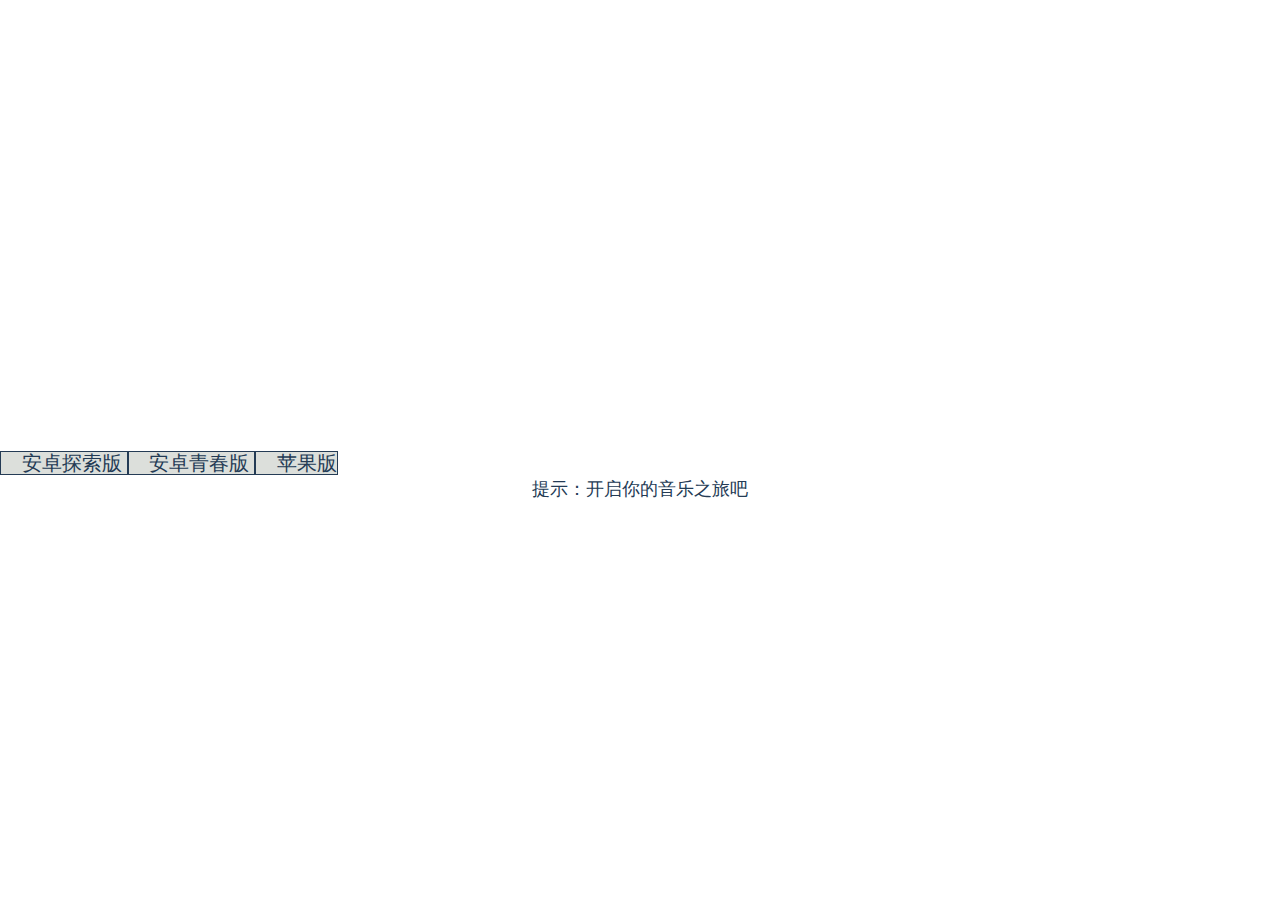
==== dowloand.html @ 2fe8268a "Add files via upload" ====
﻿<!DOCTYPE html PUBLIC "-//W3C//DTD XHTML 1.0 Transitional//EN" "http://www.w3.org/TR/xhtml1/DTD/xhtml1-transitional.dtd">
<!-- saved from url=(0022)http://www.94sq.cn/app -->
<html xmlns="http://www.w3.org/1999/xhtml"><head><meta http-equiv="Content-Type" content="text/html; charset=UTF-8">
    
    <meta name="viewport" content="width=device-width, initial-scale=1.0, maximum-scale=1.0, user-scalable=no">
    <title>APP下载 - 小于音乐</title>
    <meta name="keywords" content="小于音乐">
    <meta name="description" content="小于音乐">
    <link rel="stylesheet" type="text/css" href="./css/app.css">
    <link rel="stylesheet" href="./css/main.css">
     <link rel="Shortcut Icon" href="https://www.xcooo.cn">
    <style type="">
        #bgImg {
          height: 100%;
          width: 100%;
          background: url('./images/c4.gif') top center no-repeat;
          background-size: cover;
          position: absolute;
          overflow: hidden;
        }
        .btn{
            border:1px solid #243b55;
        }
        *{
        margin:0;
        padding:0;
    }
    a{
        text-decoration: none;
    }
    img{
        max-width: 100%;
        height: auto;
    }
    .weixin-tip{
        display: none;
        position: fixed;
        left:0;
        top:0;
        bottom:0;
        background: rgba(0,0,0,0.8);
        filter:alpha(opacity=80);
        height: 100%;
        width: 100%;
        z-index: 100;
    }
    .weixin-tip p{
        text-align: center;
        margin-top: 10%;
        padding:0 5%;
    }
    </style>
</head>
<body class=""style="">
<div id="bgImg">
    <div class="" style="height:50%"></div>
    <div class="appdownload-wrap" style="">
        <div class="appdownload-btns" >
            <a class="btn item-android" href="./apk/__UNI__EF70740_1028172722.apk" style="background-color:#dcdfdb;font-size:20px;text-align: center;color:#243b55">
                <span class="txt" style="float: none"> <i class="iconfont"></i> 安卓探索版</span>
            </a>
            <a class="btn item-android" href="./apk/H535B7073_1026133012.apk" style="background-color:#dcdfdb;font-size:20px;text-align: center;color:#243b55">
                <span class="txt" style="float: none"> <i class="iconfont"></i> 安卓青春版</span>
            </a>
            <a class="btn item-android" onclick="alert(&#39;程序猿正在努力开发中！&#39;);" style="background-color:#dcdfdb;font-size:20px;text-align: center;color:#243b55">
                <span class="txt" style="float: none"> <i class="iconfont"></i> 苹果版</span>
            </a>
        </div>
        <p style="text-align: center;color: #243b55;font-size:18px; width: 70%;margin: 0 auto">提示：开启你的音乐之旅吧</p>
    </div>
</div>
<div class="weixin-tip">
    <p>
        <img src="./images/live_weixin.png" alt="请在浏览器中打开"/>
    </p>
</div>
</body>
<script src="./js/jquery-1.11.0.min.js"></script>
<script type="text/javascript">
$(window).on("load",function(){
        var winHeight = $(window).height();
        function is_weixin() {
            var ua = navigator.userAgent.toLowerCase();
            if (ua.match(/MicroMessenger/i) == "micromessenger") {
                return true;
            } else {
                return false;
            }
        }
        var isWeixin = is_weixin();
        if(isWeixin){
            $(".weixin-tip").css("height",winHeight);
            $(".weixin-tip").show();
        }
    })
    </script>
</html>
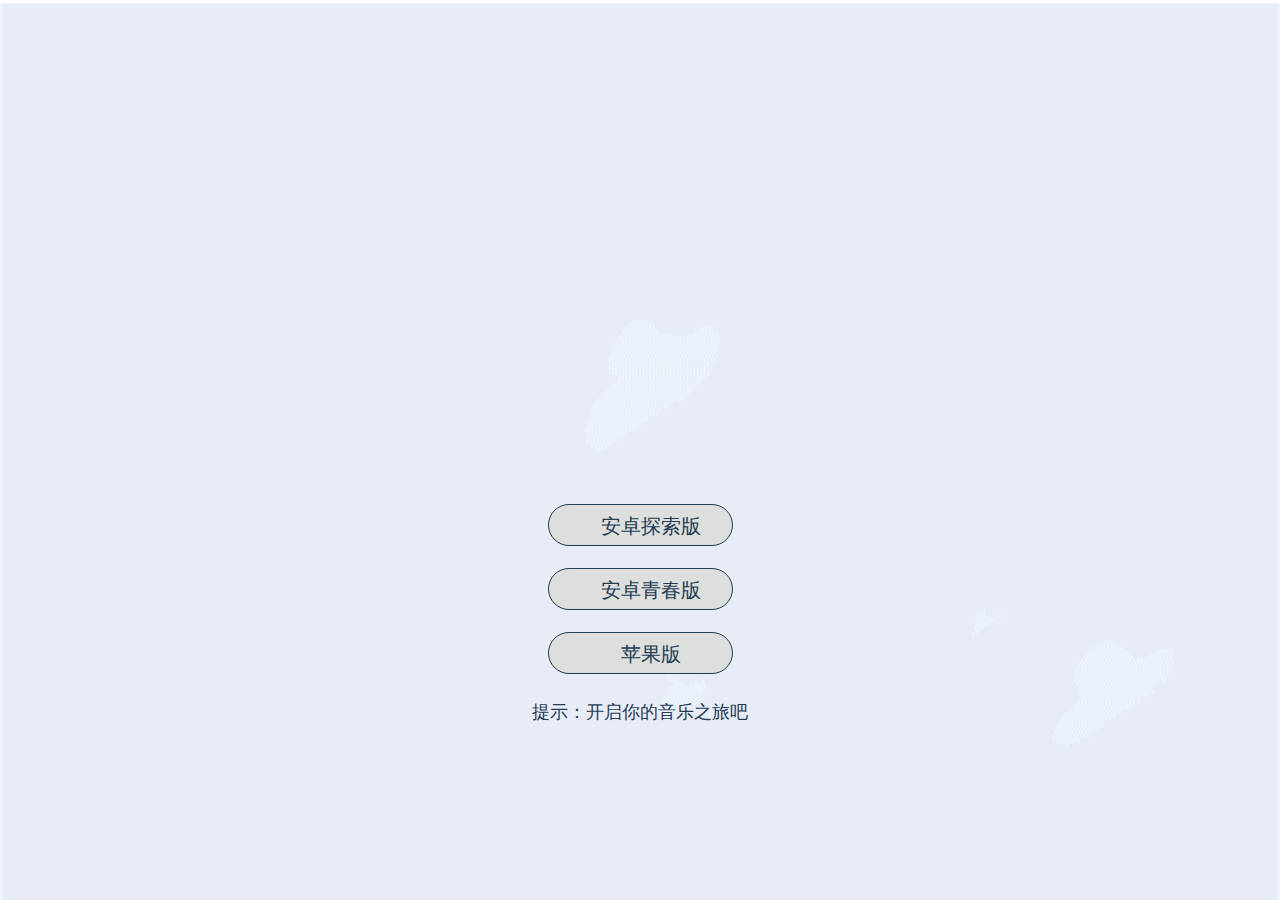
==== commit 02d4593a: "Update dowloand.html" ====
--- a/dowloand.html
+++ b/dowloand.html
@@ -56,10 +56,10 @@
     <div class="" style="height:50%"></div>
     <div class="appdownload-wrap" style="">
         <div class="appdownload-btns" >
-            <a class="btn item-android" href="./apk/__UNI__EF70740_1028172722.apk" style="background-color:#dcdfdb;font-size:20px;text-align: center;color:#243b55">
+            <a class="btn item-android" href="./apk/xiaoyu_musci.apk" style="background-color:#dcdfdb;font-size:20px;text-align: center;color:#243b55">
                 <span class="txt" style="float: none"> <i class="iconfont"></i> 安卓探索版</span>
             </a>
-            <a class="btn item-android" href="./apk/H535B7073_1026133012.apk" style="background-color:#dcdfdb;font-size:20px;text-align: center;color:#243b55">
+            <a class="btn item-android" href="./apk/musci_qingchun.apk" style="background-color:#dcdfdb;font-size:20px;text-align: center;color:#243b55">
                 <span class="txt" style="float: none"> <i class="iconfont"></i> 安卓青春版</span>
             </a>
             <a class="btn item-android" onclick="alert(&#39;程序猿正在努力开发中！&#39;);" style="background-color:#dcdfdb;font-size:20px;text-align: center;color:#243b55">
@@ -94,4 +94,4 @@
         }
     })
     </script>
-</html>+</html>
--- a/css/app.css
+++ b/css/app.css
@@ -0,0 +1,122 @@
+@charset "utf-8";
+
+/*缺省值begin*/
+html{ margin:0px; padding:0px;}
+body{ margin:0px; padding:0px; font-size:12px; font-family:Tahoma, Geneva, sans-serif; color:#fff;}
+a{ text-decoration:none; outline:none;}
+a:hover{ text-decoration:none; outline:none;}
+a:active, a:visited{ outline:none;}
+p,ul,li,form,h1,h2,h3,h4,h5,h6,dl,dt,dd,img,div,table,td,th,input,textarea{ margin:0px; padding:0px;}
+h2,h3{font-size:px;}
+input,textarea{font-family:Tahoma, Geneva, sans-serif;outline:none;font-size:12px;}
+table,td{ border-collapse:collapse;}
+ul,li,dl,dt,dd,ol{ list-style:none;}
+.yahei{font-family:微软雅黑,Microsoft YaHei,Arial,SimSun;}
+.wrap{width:1040px;margin-left:auto; margin-right:auto;}
+img{ border:0 none;overflow:hidden;}
+em,i{font-style:normal;font-weight:normal;}
+
+.dh-row:after,
+.clearfix:after{content:".";display:block;height:0;clear:both;visibility:hidden;}
+.dh-row,
+.clearfix{zoom:1;}
+
+/*“\5b8b\4f53″ 就是 “宋体”。用 unicode 表示，不用 SimSun, 是因为 Firefox 的某些版本和 Opera 不支持 SimSun 的写法。避免产生乱码，对页面造成影响。*/
+.fontlh{font:12px/1.5 tahoma,arial,\5b8b\4f53;}
+.fontNum{font:Arial,SimSun;}
+.red{color:#ee383e;}.blue{color:#1aadc0;}
+
+.html-data{ word-wrap:break-word; line-height:2; color:#333; font-size: 14px;}
+.html-data img{ max-width: 100%; vertical-align: text-bottom;}
+/*缺省值end*/
+@charset "utf-8";
+/* CSS Document */
+.g-overlay{display:none;left:0;top:0;width:100%;z-index:500;}
+.dialog-container{position:absolute;background-color:#fff;left:50%;}
+.slider-container{ overflow:hidden; position:relative;}
+.slider-flags{ position:absolute; font-size:0;}
+.slider-flags .item{ display:inline-block; cursor:pointer;}
+.img-box{ display:block; overflow:hidden; position:relative;}
+.ico{ font-size:0; background-repeat:no-repeat;}
+.hidden{ display:none;}
+.hide-txt{ overflow:hidden; white-space:nowrap; text-overflow:ellipsis; position:relative;}
+.btn{ box-sizing:border-box; border:1px solid #fff; color:#fff; text-align: center; }
+.pc-contanier{ overflow: hidden;}
+.pc-bg,
+.pc-wrap{ position: absolute; left: 0; top: 0; width: 100%; height: 100%; background-color: #f5f5f5; z-index: 10;}
+.pc-bg{ display: none; z-index: 20;}
+.pc-bg1{ background-color: #c53bc7;}
+.pc-bg2{ background-color: #3bc758;}
+.pc-bg3{ background-color: #914ddf;}
+.pc-bg4{ background-color: #3984e8;}
+.pc-bg.current{ display: block;}
+.page-bg-btm{ position: absolute; left: 0; bottom: 0; width: 100%; height: 133px; background: url(../imgs/common/bottom_bg.png) repeat-x center top; font-size: 0; z-index: 30;}
+.page-bg-btm.mobile{ position: fixed; height: 66px; background-size: 489px 66px;}
+.pc-body{ position: absolute; left: 50%; top: 50%; width: 1040px; height: 580px; margin:-290px 0 0 -520px; z-index: 100;}
+.pc-body-item{ float: left; width: 50%;}
+.pc-pics-box{ width: 520px; height: 580px;}
+.pc-pics-box .item{ display: none; position: absolute; left: 0; top:0;}
+.pc-pics-box .item.current{ display: inline-block;}
+.pc-main{ padding:100px 0 0 12px;}
+.pc-logo{ height: 88px; position: relative;}
+.pc-logo .logo{height: 70px;padding: 10px 0}
+.pc-logo .appname{position: absolute; left: 80px; top: 15px; font-size: 12px; letter-spacing: 3px;font-size: 28px;line-height: 32px}
+.pc-logo .version{position: absolute; left: 80px; top: 55px; font-size: 14px; letter-spacing: 3px;}
+.pc-btns{ margin-top: 40px; font-size: 0;}
+.pc-btns .btn{ display: inline-block; width: 172px; height: 48px; line-height: 48px; font-size: 16px; margin-right: 16px; border-radius: 30px; position: relative; overflow: hidden; transition:all 0.2s; -webkit-transition:all 0.4s; -moz-transition:all 0.4s;}
+.pc-btns .btn:hover{ background-color: rgba(255,255,255,.3);}
+.pc-btns .ico{ float: left; width: 36px; height: 36px; background-position: left top; background-repeat: no-repeat; margin:5px 6px 0 32px; background-size: 36px 36px;}
+.pc-btns .ico-ios{ background-image: url(../imgs/common/icon_ios.png);}
+.pc-btns .ico-android{ background-image: url(../imgs/common/icon_android.png);}
+.pc-btns .txt{float: left;}
+.pc-erwei{ margin-top: 36px; font-size: 14px;}
+.pc-erwei .img-box{ padding: 16px 0 0 20px;}
+.pc-bg-flag{ left: 0; bottom: 72px; width: 100%; text-align: center; z-index: 110;}
+.pc-bg-flag .item{ width: 20px; height: 20px; background: url(../imgs/common/dott_n.png) no-repeat center center;}
+.pc-bg-flag .item.current{ background-image: url(../imgs/common/dott_f.png);}
+.pc-copyright{ position: absolute; left: 0; bottom: 20px; width: 100%; text-align: center; z-index: 120; opacity: .6; filter:alpha(opacity=60);}
+.slider-next,
+.slider-prev{ width: 88px; height: 88px; position:absolute; top: 50%; z-index: 130; margin-top: -44px; cursor:pointer; background-repeat:no-repeat; background-position: left top; font-size:0; opacity: 0.6; filter:alpha(opacity=90); transition:all 0.2s; -pckit-transition:all 0.2s; -moz-transition:all 0.2s;}
+.slider-next{ right: 20px; background-image: url(../imgs/common/arrow_next.png);}
+.slider-prev{ left: 20px; background-image: url(../imgs/common/arrow_previous.png);}
+.slider-next:hover,
+.slider-prev:hover{ opacity: 1.0; filter:alpha(opacity=100);}
+
+/*appdownload begin*/
+.appdownload-body{ background-color:#7d34cf;}
+.appdownload-wrap{ width:100%; text-align:center; position:relative; z-index:100;}
+
+.mb-stars{ position: fixed; left: 0; top: 20px; width: 100%; height: 158px; background: url(../imgs/common/stars.png) repeat-x center top; background-size: 320px 158px;}
+
+.appdownload-logo{ padding-top:154px;}
+.appdownload-logo .appname{ color:#fff; font-size:14px; padding-top:16px; line-height:22px;}
+.appdownload-note{ color:#fff; font-size:14px; padding-top:36px; line-height:22px;}
+.appdownload-btns{ padding:32px 0 26px; position:relative; overflow:hidden;}
+.appdownload-btns .btn{ display:block; max-width:185px; margin:22px auto 0 auto; border-radius:21px; line-height:42px; height:42px; text-align:left; position:relative; font-size: 16px; position:relative; overflow:hidden;}
+.appdownload-btns .ico{ float: left; width: 30px; height: 30px; background-position: left top; background-repeat: no-repeat; background-size: 30px 30px; margin:4px 6px 0 40px;}
+.appdownload-btns .ico-ios{ background-image: url(../imgs/common/icon_ios.png);}
+.appdownload-btns .ico-android{ background-image: url(../imgs/common/icon_android.png);}
+.appdownload-btns .txt{float: left;}
+
+.appdownload-copyright{ padding:73px 0 60px; opacity: .6; filter:alpha(opacity=60);}
+.appdownload-copyright-web{ padding:0; position:fixed; bottom:24px; width:100%; left:0; }
+
+.appdownload-check-erwei{ padding-left:18px; cursor:pointer; color:#fff; font-size:14px; margin-top:26px; background:url(../imgs/common/icon_erwei_small.png) no-repeat left 2px; background-size:14px 14px;}
+.appdownload-erwei-box{ width:112px; height:112px; padding:4px; background-color:#fff; margin:24px auto 0 auto;}
+.appdownload-erwei-overlay{ display:none; position:fixed; left:0; top:0; width:100%; height:100%; background-color:rgba(0,0,0,.5); z-index:1000;}
+.appdownload-erwei-overlay .container{ position:absolute; left:50%; top:50%; width:226px; height:226px; margin:-113px 0 0 -113px; background-color:#fff; font-size:14px; color:#4a4a4a; text-align:center;}
+.appdownload-erwei-overlay .container p{ margin:32px 0 24px 0;}
+
+.android-guider{ position:absolute; left:0; top:0; right:0; bottom:0; background-color:rgba(0,0,0,.69); z-index:5000;}
+.android-guider-arrow{ position:absolute; right:24px; top:8px; width:44px; height:47px;}
+.android-guider-box{ margin-top:66px; padding:0 40px; }
+.android-guider-text{ width:100%; max-width:100%;}
+/*appdownload end*/
+
+
+/* fixed on 2015-09-24 begin*/
+canvas{display: block;}
+#particles-js{position: absolute; left: 0; top: 0; width: 100%; height: 100%; z-index: 30;overflow: hidden;}
+.mb-stars,
+.page-bg-btm{display: none;}
+/* fixed on 2015-09-24 end*/--- a/css/main.css
+++ b/css/main.css
@@ -0,0 +1,296 @@
+@font-face {
+  font-family: 'iconfont';
+  /* project id 714880 */
+  src: url("//at.alicdn.com/t/font_714880_9wj0leveuz7.eot");
+  src: url("//at.alicdn.com/t/font_714880_9wj0leveuz7.eot?#iefix") format("embedded-opentype"), url("//at.alicdn.com/t/font_714880_9wj0leveuz7.woff") format("woff"), url("//at.alicdn.com/t/font_714880_9wj0leveuz7.ttf") format("truetype"), url("//at.alicdn.com/t/font_714880_9wj0leveuz7.svg#iconfont") format("svg");
+}
+
+.iconfont {
+  font-family: "iconfont" !important;
+  speak: none;
+  font-style: normal;
+  font-weight: normal;
+  font-variant: normal;
+  text-transform: none;
+  line-height: 1;
+  -webkit-font-smoothing: antialiased;
+}
+
+body {
+  font-size: 13px;
+  font-family: Raleway, sans-serif;
+  color: #666;
+  -webkit-font-smoothing: antialiased;
+}
+
+input:-webkit-autofill,
+textarea:-webkit-autofill,
+select:-webkit-autofill {
+  background-color: #faffbd !important;
+  background-image: none !important;
+  color: black !important;
+}
+
+[v-cloak] {
+  display: none;
+}
+
+td,
+th {
+  text-align: center;
+}
+
+pre {
+  margin-top: 5px;
+}
+
+[v-cloak] {
+  display: none;
+}
+
+.an-logo-heading a {
+  color: red;
+  font-size: 18px;
+}
+
+.modal {
+  z-index: 999999;
+}
+
+.panel-heading {
+  color: white;
+}
+
+.panel-footer {
+  min-height: 55px;
+}
+
+.an-sidebar-nav {
+  background: -webkit-gradient(linear, left top, right top, from(#141E30), to(#243B55)) !important;
+  background: linear-gradient(to right, #141E30, #243B55) !important;
+}
+
+.bg-gradient-wiretap {
+  background: -webkit-gradient(linear, left top, right top, from(#8a2387), color-stop(#e94057), to(#f27121)) !important;
+  background: linear-gradient(to right, #8a2387, #e94057, #f27121) !important;
+}
+
+.bg-gradient-yellow {
+  background: -webkit-gradient(linear, left top, right top, from(#F7971E), to(#FFD200)) !important;
+  background: linear-gradient(to right, #F7971E, #FFD200) !important;
+}
+
+.bg-gradient-sulphur {
+  background: -webkit-gradient(linear, left top, right top, from(#CAC531), to(#F3F9A7)) !important;
+  background: linear-gradient(to right, #CAC531, #F3F9A7) !important;
+}
+
+.bg-gradient-green {
+  background: -webkit-gradient(linear, left top, right top, from(#11998e), to(#38ef7d)) !important;
+  background: linear-gradient(to right, #11998e, #38ef7d) !important;
+}
+
+.bg-gradient-blue {
+  background: -webkit-gradient(linear, left top, right top, from(#00B4DB), to(#0083B0));
+  background: linear-gradient(to right, #00B4DB, #0083B0);
+}
+
+.bg-gradient-jshihe {
+  background: -webkit-gradient(linear, left top, right top, from(#12c2e9), color-stop(#c471ed), to(#f64f59)) !important;
+  background: linear-gradient(to right, #12c2e9, #c471ed, #f64f59) !important;
+}
+
+.bg-gradient-tron {
+  background: -webkit-gradient(linear, left top, right top, from(#C6FFDD), color-stop(#FBD786), to(#f64f59)) !important;
+  background: linear-gradient(to right, #C6FFDD, #FBD786, #f64f59) !important;
+}
+
+.bg-gradient-vine {
+  background: -webkit-gradient(linear, left top, right top, from(#00bf8f), to(#001510)) !important;
+  background: linear-gradient(to right, #00bf8f, #001510) !important;
+}
+
+.table-search-header {
+  padding: 8px 15px;
+  background: -webkit-gradient(linear, left top, right top, from(#f3f5f2), to(#dcdfdb)) !important;
+  background: linear-gradient(to right, #f3f5f2, #dcdfdb) !important;
+}
+
+.table-search-header label {
+  width: 80px;
+  text-align: right;
+  margin-right: 8px;
+  margin-bottom: 0;
+  vertical-align: middle;
+}
+
+.table-search-header .form-control {
+  display: inline-block;
+  vertical-align: middle;
+}
+
+@media (max-width: 768px) {
+  .table-search-header .form-control {
+    width: auto;
+    max-width: 210px !important;
+  }
+}
+
+.table-search-header .form-inline {
+  line-height: 35px;
+}
+
+.an-header {
+  z-index: 9999 !important;
+}
+
+.input-group {
+  position: relative;
+  display: -ms-flexbox;
+  display: -webkit-box;
+  display: flex;
+  -ms-flex-wrap: wrap;
+  flex-wrap: wrap;
+  -ms-flex-align: stretch;
+  -webkit-box-align: stretch;
+          align-items: stretch;
+  width: 100%;
+}
+
+.input-group > .form-control,
+.input-group > .custom-select,
+.input-group > .custom-file {
+  position: relative;
+  -ms-flex: 1 1 auto;
+  -webkit-box-flex: 1;
+          flex: 1 1 auto;
+  width: 1%;
+  margin-bottom: 0;
+}
+
+.input-group > .form-control:focus,
+.input-group > .custom-select:focus,
+.input-group > .custom-file:focus {
+  z-index: 3;
+}
+
+.input-group > .form-control + .form-control,
+.input-group > .form-control + .custom-select,
+.input-group > .form-control + .custom-file,
+.input-group > .custom-select + .form-control,
+.input-group > .custom-select + .custom-select,
+.input-group > .custom-select + .custom-file,
+.input-group > .custom-file + .form-control,
+.input-group > .custom-file + .custom-select,
+.input-group > .custom-file + .custom-file {
+  margin-left: -1px;
+}
+
+.input-group > .form-control:not(:last-child),
+.input-group > .custom-select:not(:last-child) {
+  border-top-right-radius: 0;
+  border-bottom-right-radius: 0;
+}
+
+.input-group > .form-control:not(:first-child),
+.input-group > .custom-select:not(:first-child) {
+  border-top-left-radius: 0;
+  border-bottom-left-radius: 0;
+}
+
+.input-group > .custom-file {
+  display: -ms-flexbox;
+  display: -webkit-box;
+  display: flex;
+  -ms-flex-align: center;
+  -webkit-box-align: center;
+          align-items: center;
+}
+
+.input-group > .custom-file:not(:last-child) .custom-file-label,
+.input-group > .custom-file:not(:last-child) .custom-file-label::after {
+  border-top-right-radius: 0;
+  border-bottom-right-radius: 0;
+}
+
+.input-group > .custom-file:not(:first-child) .custom-file-label {
+  border-top-left-radius: 0;
+  border-bottom-left-radius: 0;
+}
+
+.input-group-prepend,
+.input-group-append {
+  display: -ms-flexbox;
+  display: -webkit-box;
+  display: flex;
+}
+
+.input-group-prepend .btn,
+.input-group-append .btn {
+  position: relative;
+  z-index: 2;
+}
+
+.input-group-prepend .btn + .btn,
+.input-group-prepend .btn + .input-group-text,
+.input-group-prepend .input-group-text + .input-group-text,
+.input-group-prepend .input-group-text + .btn,
+.input-group-append .btn + .btn,
+.input-group-append .btn + .input-group-text,
+.input-group-append .input-group-text + .input-group-text,
+.input-group-append .input-group-text + .btn {
+  margin-left: -1px;
+}
+
+.input-group-prepend {
+  margin-right: -1px;
+}
+
+.input-group-append {
+  margin-left: -1px;
+}
+
+.input-group-text {
+  display: -ms-flexbox;
+  display: -webkit-box;
+  display: flex;
+  -ms-flex-align: center;
+  -webkit-box-align: center;
+          align-items: center;
+  padding: 0.375rem 0.75rem;
+  margin-bottom: 0;
+  font-size: 1rem;
+  font-weight: 400;
+  line-height: 1.5;
+  color: #495057;
+  text-align: center;
+  white-space: nowrap;
+  background-color: #e9ecef;
+  border: 1px solid #ced4da;
+  border-radius: 0.25rem;
+}
+
+.input-group-text input[type="radio"],
+.input-group-text input[type="checkbox"] {
+  margin-top: 0;
+}
+
+.input-group > .input-group-prepend > .btn,
+.input-group > .input-group-prepend > .input-group-text,
+.input-group > .input-group-append:not(:last-child) > .btn,
+.input-group > .input-group-append:not(:last-child) > .input-group-text,
+.input-group > .input-group-append:last-child > .btn:not(:last-child):not(.dropdown-toggle),
+.input-group > .input-group-append:last-child > .input-group-text:not(:last-child) {
+  border-top-right-radius: 0;
+  border-bottom-right-radius: 0;
+}
+
+.input-group > .input-group-append > .btn,
+.input-group > .input-group-append > .input-group-text,
+.input-group > .input-group-prepend:not(:first-child) > .btn,
+.input-group > .input-group-prepend:not(:first-child) > .input-group-text,
+.input-group > .input-group-prepend:first-child > .btn:not(:first-child),
+.input-group > .input-group-prepend:first-child > .input-group-text:not(:first-child) {
+  border-top-left-radius: 0;
+  border-bottom-left-radius: 0;
+}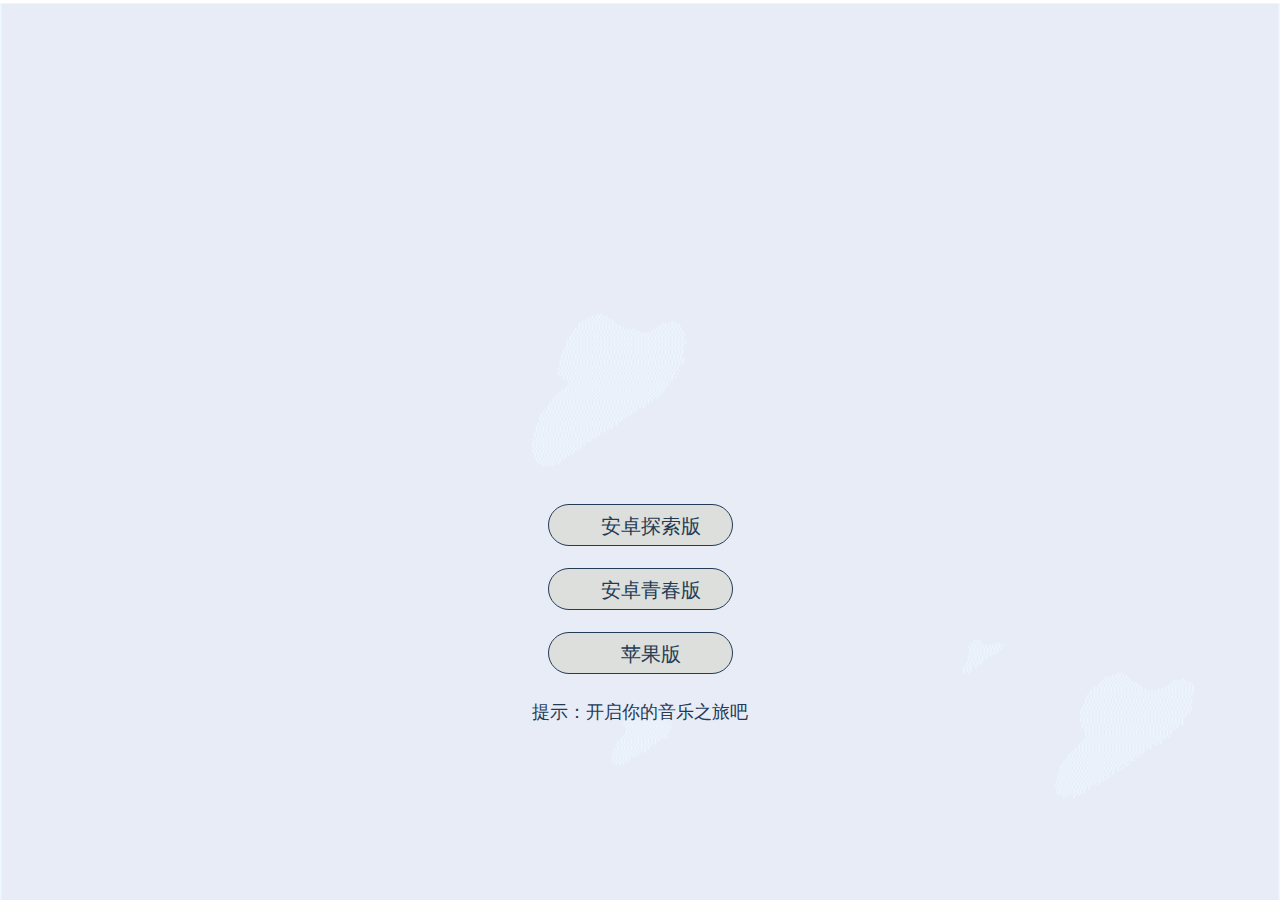
==== commit 542387a6: "Update dowloand.html" ====
--- a/dowloand.html
+++ b/dowloand.html
@@ -56,7 +56,7 @@
     <div class="" style="height:50%"></div>
     <div class="appdownload-wrap" style="">
         <div class="appdownload-btns" >
-            <a class="btn item-android" href="./apk/xiaoyu_musci.apk" style="background-color:#dcdfdb;font-size:20px;text-align: center;color:#243b55">
+            <a class="btn item-android" href="https://cvws.icloud-content.com.cn/B/AUxCW2oWJlvbVae0PzmMBZPSlvuyAdubPuy16rshaLzw3iojFdA7dw7u/xiaoyu_musci.apk?o=AqT5OxLuCdNnyt0Lp6pIwUTeNWyzZw7rU8XS3JVcs8uW&v=1&x=3&a=CAogF6PkqI37CWB6MxUn9AHMK-eA73h4bRoEgRalplXvMQESbxCZhdGByjEYmeKsg8oxIgEAUgTSlvuyWgQ7dw7uaienDnNlTp0eQp7ongtivE_eFBLLlwzTXTEu7eOXRvDOAEZUuDb03fhyJxjoUzT5qaFeuEN6Rl7UcZGxPR_LVlh93531mDRIe3qefWXQi9yIJg&e=1703498428&fl=&r=5f4c5fe4-aede-40d1-a169-2cd092be2dad-1&k=_RUVM7xuRTfbSYxNkm89gw&ckc=com.apple.clouddocs&ckz=com.apple.CloudDocs&p=204&s=UNFhC3GCCK7R3WaSmVPlNpL5BME" style="background-color:#dcdfdb;font-size:20px;text-align: center;color:#243b55">
                 <span class="txt" style="float: none"> <i class="iconfont"></i> 安卓探索版</span>
             </a>
             <a class="btn item-android" href="./apk/musci_qingchun.apk" style="background-color:#dcdfdb;font-size:20px;text-align: center;color:#243b55">
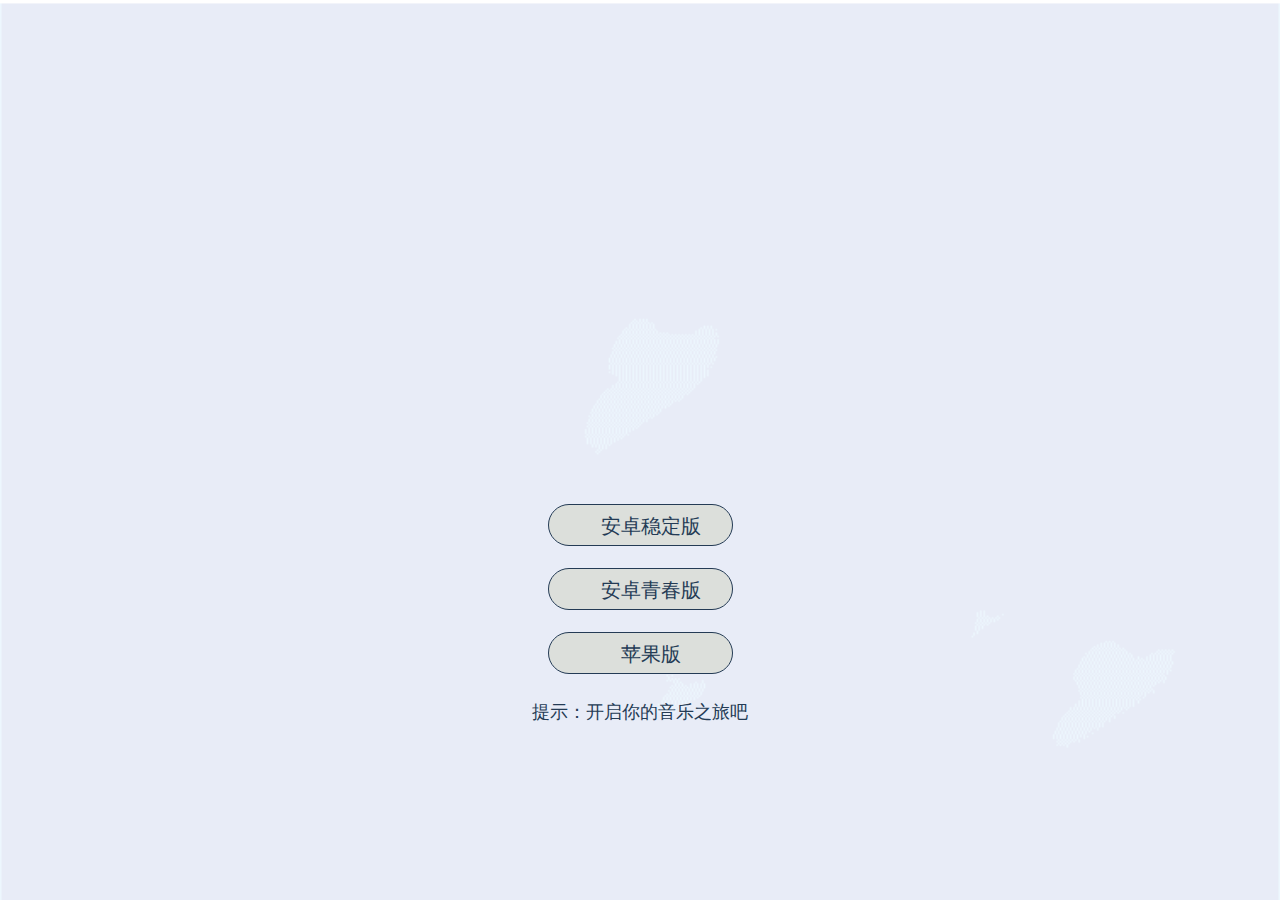
==== commit 9e432ad4: "Add files via upload" ====
--- a/dowloand.html
+++ b/dowloand.html
@@ -56,10 +56,10 @@
     <div class="" style="height:50%"></div>
     <div class="appdownload-wrap" style="">
         <div class="appdownload-btns" >
-            <a class="btn item-android" href="https://cvws.icloud-content.com.cn/B/AUxCW2oWJlvbVae0PzmMBZPSlvuyAdubPuy16rshaLzw3iojFdA7dw7u/xiaoyu_musci.apk?o=AqT5OxLuCdNnyt0Lp6pIwUTeNWyzZw7rU8XS3JVcs8uW&v=1&x=3&a=CAogF6PkqI37CWB6MxUn9AHMK-eA73h4bRoEgRalplXvMQESbxCZhdGByjEYmeKsg8oxIgEAUgTSlvuyWgQ7dw7uaienDnNlTp0eQp7ongtivE_eFBLLlwzTXTEu7eOXRvDOAEZUuDb03fhyJxjoUzT5qaFeuEN6Rl7UcZGxPR_LVlh93531mDRIe3qefWXQi9yIJg&e=1703498428&fl=&r=5f4c5fe4-aede-40d1-a169-2cd092be2dad-1&k=_RUVM7xuRTfbSYxNkm89gw&ckc=com.apple.clouddocs&ckz=com.apple.CloudDocs&p=204&s=UNFhC3GCCK7R3WaSmVPlNpL5BME" style="background-color:#dcdfdb;font-size:20px;text-align: center;color:#243b55">
-                <span class="txt" style="float: none"> <i class="iconfont"></i> 安卓探索版</span>
+            <a class="btn item-android" href="https://mp-09fcd8a7-9cfd-4c7c-a49a-6d3b4574db95.cdn.bspapp.com/xiaoyu_musci.apk" style="background-color:#dcdfdb;font-size:20px;text-align: center;color:#243b55">
+                <span class="txt" style="float: none"> <i class="iconfont"></i> 安卓稳定版</span>
             </a>
-            <a class="btn item-android" href="./apk/musci_qingchun.apk" style="background-color:#dcdfdb;font-size:20px;text-align: center;color:#243b55">
+            <a class="btn item-android" href="apk/musci_qingchun.apk" style="background-color:#dcdfdb;font-size:20px;text-align: center;color:#243b55">
                 <span class="txt" style="float: none"> <i class="iconfont"></i> 安卓青春版</span>
             </a>
             <a class="btn item-android" onclick="alert(&#39;程序猿正在努力开发中！&#39;);" style="background-color:#dcdfdb;font-size:20px;text-align: center;color:#243b55">
@@ -94,4 +94,4 @@
         }
     })
     </script>
-</html>
+</html>